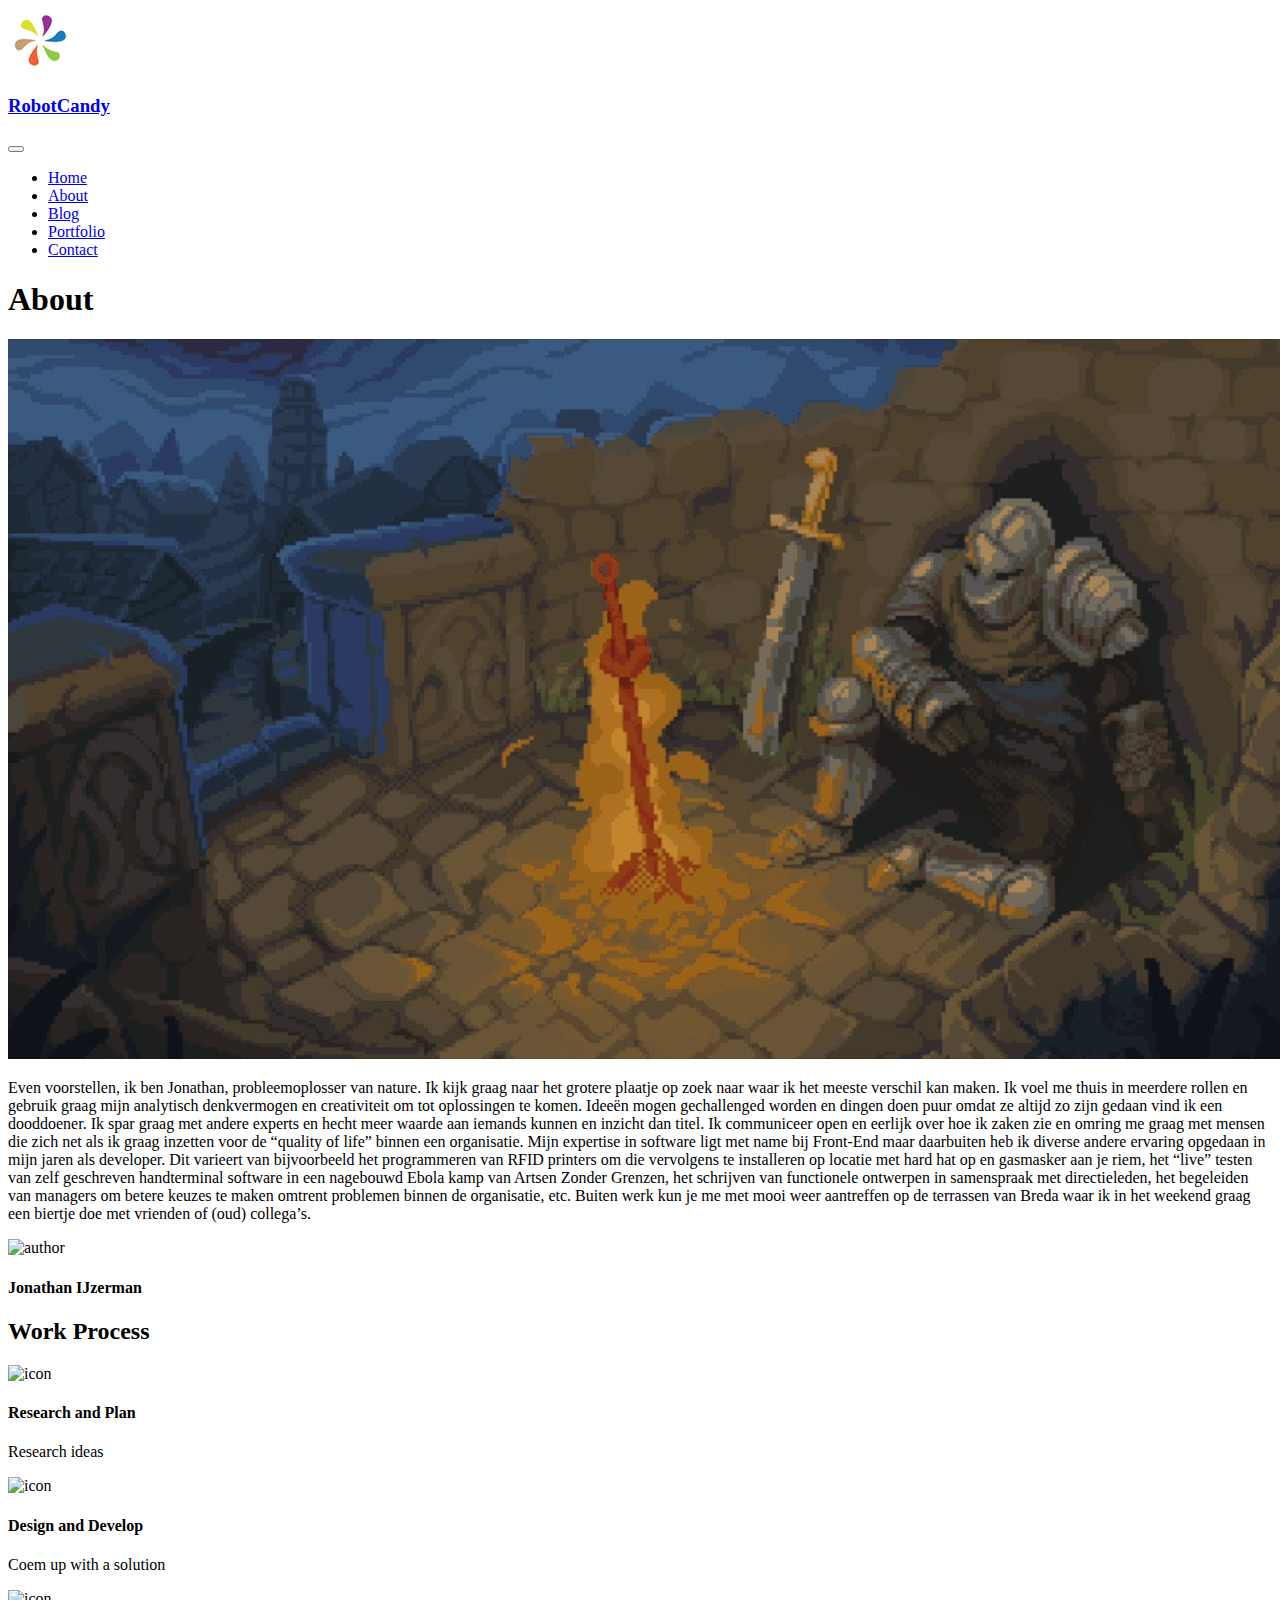
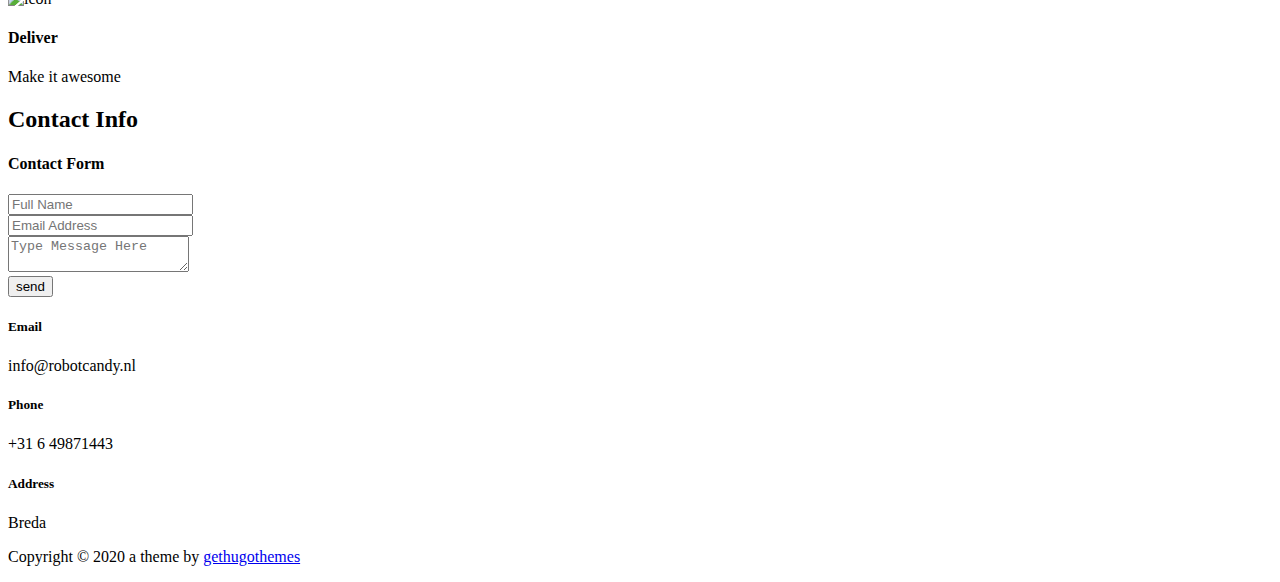
==== about/index.html @ bcb5dabf "Site again?" ====
<!DOCTYPE html>
<html lang="en-us"><head>
  <meta charset="utf-8">
  <title>About</title>
  <meta http-equiv="Content-Language" content="en">
  <!-- mobile responsive meta -->
  <meta name="viewport" content="width=device-width, initial-scale=1, maximum-scale=1">
  <meta name="description" content="About the owner">
  <meta name="author" content="Jonathan IJzerman">
  <meta name="generator" content="Hugo 0.82.0" />

  <style>
    :root{
      --primary-color:#ef1f62;
    }
  </style>

  <!-- plugins -->
  
  <link rel="stylesheet" href="https://RobotCandy.nl/plugins/bootstrap/bootstrap.min.css ">
  
  <link rel="stylesheet" href="https://RobotCandy.nl/plugins/slick/slick.css ">
  
  <link rel="stylesheet" href="https://RobotCandy.nl/plugins/themify-icons/themify-icons.css ">
  

  <!-- Main Stylesheet -->
  
  <link rel="stylesheet" href="https://RobotCandy.nl/css/style.min.css" media="screen">

  <!--Favicon-->
  <link rel="shortcut icon" href="https://RobotCandy.nl/images/favicon.png " type="image/x-icon">
  <link rel="icon" href="https://RobotCandy.nl/images/favicon.png " type="image/x-icon">

  
	<!-- Global Site Tag (gtag.js) - Google Analytics -->
	<script async src="https://www.googletagmanager.com/gtag/js?id=G-G30N3CFJ64"></script>
	<script>
	  window.dataLayer = window.dataLayer || [];
	  function gtag(){dataLayer.push(arguments);}
	  gtag('js', new Date());

	  gtag('config', 'G-G30N3CFJ64');
	</script>
	

</head><body>
<!-- preloader start -->
<div class="preloader">
  
  <img src="/images/preloader.gif " alt="preloader">
  
</div>
<!-- preloader end -->
<header class="navigation fixed-top">
  <nav class="navbar navbar-expand-lg navbar-dark">
    <a class="navbar-brand" href="https://RobotCandy.nl/">
      <h3 class="text-white font-tertiary">RobotCandy</h3>
      
    </a>
    <button class="navbar-toggler" type="button" data-toggle="collapse" data-target="#navigation"
      aria-controls="navigation" aria-expanded="false" aria-label="Toggle navigation">
      <span class="navbar-toggler-icon"></span>
    </button>

    <div class="collapse navbar-collapse text-center" id="navigation">
      <ul class="navbar-nav ml-auto">
        <li class="nav-item">
          <a class="nav-link" href="https://RobotCandy.nl/"> Home </a>
        </li>
        
        
        
        
        
        <li class="nav-item active">
          <a class="nav-link" href="https://RobotCandy.nl/about">About</a>
        </li>
        
        
        
        
        
        <li class="nav-item ">
          <a class="nav-link" href="https://RobotCandy.nl/blog">Blog</a>
        </li>
        
        
        
        
        
        <li class="nav-item ">
          <a class="nav-link" href="https://RobotCandy.nl/portfolio">Portfolio</a>
        </li>
        
        
        
        
        
        <li class="nav-item ">
          <a class="nav-link" href="https://RobotCandy.nl/contact">Contact</a>
        </li>
        
        
      </ul>
    </div>
  </nav>
</header>


<section class="page-title-alt bg-primary position-relative overflow-hidden">
  <div class="container">
    <div class="row">
      <div class="col-12">
        <h1 class="text-white font-tertiary">About</h1>
      </div>
    </div>
  </div>
  
  <img src="/images/custom/bonfire.jpg" alt="illustrations" style="object-fit: cover;"
    class="bg-shape-1 w-100">
  
</section>



<section class="section pt-5">
  <div class="container">
    <div class="row">
      <div class="col-md-8">
        <p>Even voorstellen, ik ben Jonathan, probleemoplosser van nature. Ik kijk graag naar het grotere plaatje op zoek naar waar ik het meeste verschil kan maken. Ik voel me thuis in meerdere rollen en gebruik graag mijn analytisch denkvermogen en creativiteit om tot oplossingen te komen. Ideeën mogen gechallenged worden en dingen doen puur omdat ze altijd zo zijn gedaan vind ik een dooddoener. Ik spar graag met andere experts en hecht meer waarde aan iemands kunnen en inzicht dan titel. Ik communiceer open en eerlijk over hoe ik zaken zie en omring me graag met mensen die zich net als ik graag inzetten voor de “quality of life” binnen een organisatie.
Mijn expertise in software ligt met name bij Front-End maar daarbuiten heb ik diverse andere ervaring opgedaan in mijn jaren als developer. Dit varieert van bijvoorbeeld het programmeren van RFID printers om die vervolgens te installeren op locatie met hard hat op en gasmasker aan je riem, het “live” testen van zelf geschreven handterminal software in een nagebouwd Ebola kamp van Artsen Zonder Grenzen, het schrijven van functionele ontwerpen in samenspraak met directieleden, het begeleiden van managers om betere keuzes te maken omtrent problemen binnen de organisatie, etc.
Buiten werk kun je me met mooi weer aantreffen op de terrassen van Breda waar ik in het weekend graag een biertje doe met vrienden of (oud) collega&rsquo;s.</p>

      </div>
      <div class="col-md-4 text-center drag-lg-top">
        <div class="shadow-down mb-4">
          <img src="https://RobotCandy.nl/images/about/me.png" alt="author"
            class="img-fluid w-100 rounded-lg border-thick border-white">
        </div>
        
        <h4>Jonathan IJzerman</h4>
      </div>
    </div>
  </div>
</section>





<section class="section">
  <div class="container">
    <div class="row justify-content-around">
      <div class="col-lg-12 text-center">
        <h2 class="section-title">Work Process</h2>
      </div>
      
      <div class="col-lg-3 col-md-4 text-center hover-shadow pt-3">
        <img src="https://RobotCandy.nl/images/icons/plan.png" class="mb-4" alt="icon">
        <h4 class="mb-4">Research and Plan</h4>
        <p>Research ideas</p>
      </div>
      
      <div class="col-lg-3 col-md-4 text-center hover-shadow pt-3">
        <img src="https://RobotCandy.nl/images/icons/design.png" class="mb-4" alt="icon">
        <h4 class="mb-4">Design and Develop</h4>
        <p>Coem up with a solution</p>
      </div>
      
      <div class="col-lg-3 col-md-4 text-center hover-shadow pt-3">
        <img src="https://RobotCandy.nl/images/icons/print.png" class="mb-4" alt="icon">
        <h4 class="mb-4">Deliver</h4>
        <p>Make it awesome</p>
      </div>
      
    </div>
  </div>
</section>












<section class="section section-on-footer" data-background="https://RobotCandy.nl/images/backgrounds/bg-dots.png">
  <div class="container">
    <div class="row">
      <div class="col-12 text-center">
        <h2 class="section-title">Contact Info</h2>
      </div>
      <div class="col-lg-8 mx-auto">
        <div class="bg-white rounded text-center p-5 shadow-down">
          <h4 class="mb-80">Contact Form</h4>
          <form action="#" method="POST" class="row">
            <div class="col-md-6">
              <input type="text" id="name" name="name" placeholder="Full Name" class="form-control px-0 mb-4">
            </div>
            <div class="col-md-6">
              <input type="email" id="email" name="email" placeholder="Email Address" class="form-control px-0 mb-4">
            </div>
            <div class="col-12">
              <textarea name="message" id="message" class="form-control px-0 mb-4"
                placeholder="Type Message Here"></textarea>
            </div>
            <div class="col-lg-6 col-10 mx-auto">
              <button class="btn btn-primary w-100">send</button>
            </div>
          </form>
        </div>
      </div>
    </div>
  </div>
</section>




<footer class="bg-dark footer-section">
  <div class="section">
    <div class="container">
      <div class="row">
        <div class="col-md-4">
          <h5 class="text-light">Email</h5>
          <p class="text-white paragraph-lg font-secondary">info@robotcandy.nl</p>
        </div>
        <div class="col-md-4">
          <h5 class="text-light">Phone</h5>
          <p class="text-white paragraph-lg font-secondary">&#43;31 6 49871443</p>
        </div>
        <div class="col-md-4">
          <h5 class="text-light">Address</h5>
          <p class="text-white paragraph-lg font-secondary">Breda</p>
        </div>
      </div>
    </div>
  </div>
  <div class="border-top text-center border-dark py-5">
    <p class="mb-0 text-light">Copyright © 2020 a theme by <a href="https://gethugothemes.com">gethugothemes</a></p>
  </div>
</footer>


<!-- Google Map API -->

<script src="https://maps.googleapis.com/maps/api/js?key=&amp;#038;types=%28cities%29&amp;#038;libraries=places&amp;#038;language=en"></script>


<!-- JS Plugins -->

<script src="https://RobotCandy.nl/plugins/jQuery/jquery.min.js"></script>

<script src="https://RobotCandy.nl/plugins/bootstrap/bootstrap.min.js"></script>

<script src="https://RobotCandy.nl/plugins/slick/slick.min.js"></script>

<script src="https://RobotCandy.nl/plugins/shuffle/shuffle.min.js"></script>

<script src="https://RobotCandy.nl/plugins/google-map/map.js"></script>


<!-- Main Script -->

<script src="https://RobotCandy.nl/js/script.min.js"></script>




<script src="https://cdnjs.cloudflare.com/ajax/libs/js-cookie/2.2.1/js.cookie.min.js"></script>
<div id="js-cookie-box" class="cookie-box cookie-box-hide">
	This site uses cookies. By continuing to use this website, you agree to their use. <span id="js-cookie-button" class="btn btn-sm btn-primary ml-2">I Accept</span>
</div>
<script>
	(function ($) {
		const cookieBox = document.getElementById('js-cookie-box');
		const cookieButton = document.getElementById('js-cookie-button');
		if (!Cookies.get('cookie-box')) {
			cookieBox.classList.remove('cookie-box-hide');
			cookieButton.onclick = function () {
				Cookies.set('cookie-box', true, {
					expires:  2 
				});
				cookieBox.classList.add('cookie-box-hide');
			};
		}
	})(jQuery);
</script>


<style>
.cookie-box {
  position: fixed;
  left: 0;
  right: 0;
  bottom: 0;
  text-align: center;
  z-index: 9999;
  padding: 1rem 2rem;
  background: rgb(71, 71, 71);
  transition: all .75s cubic-bezier(.19, 1, .22, 1);
  color: #fdfdfd;
}

.cookie-box-hide {
  display: none;
}
</style>
</body>

</html>
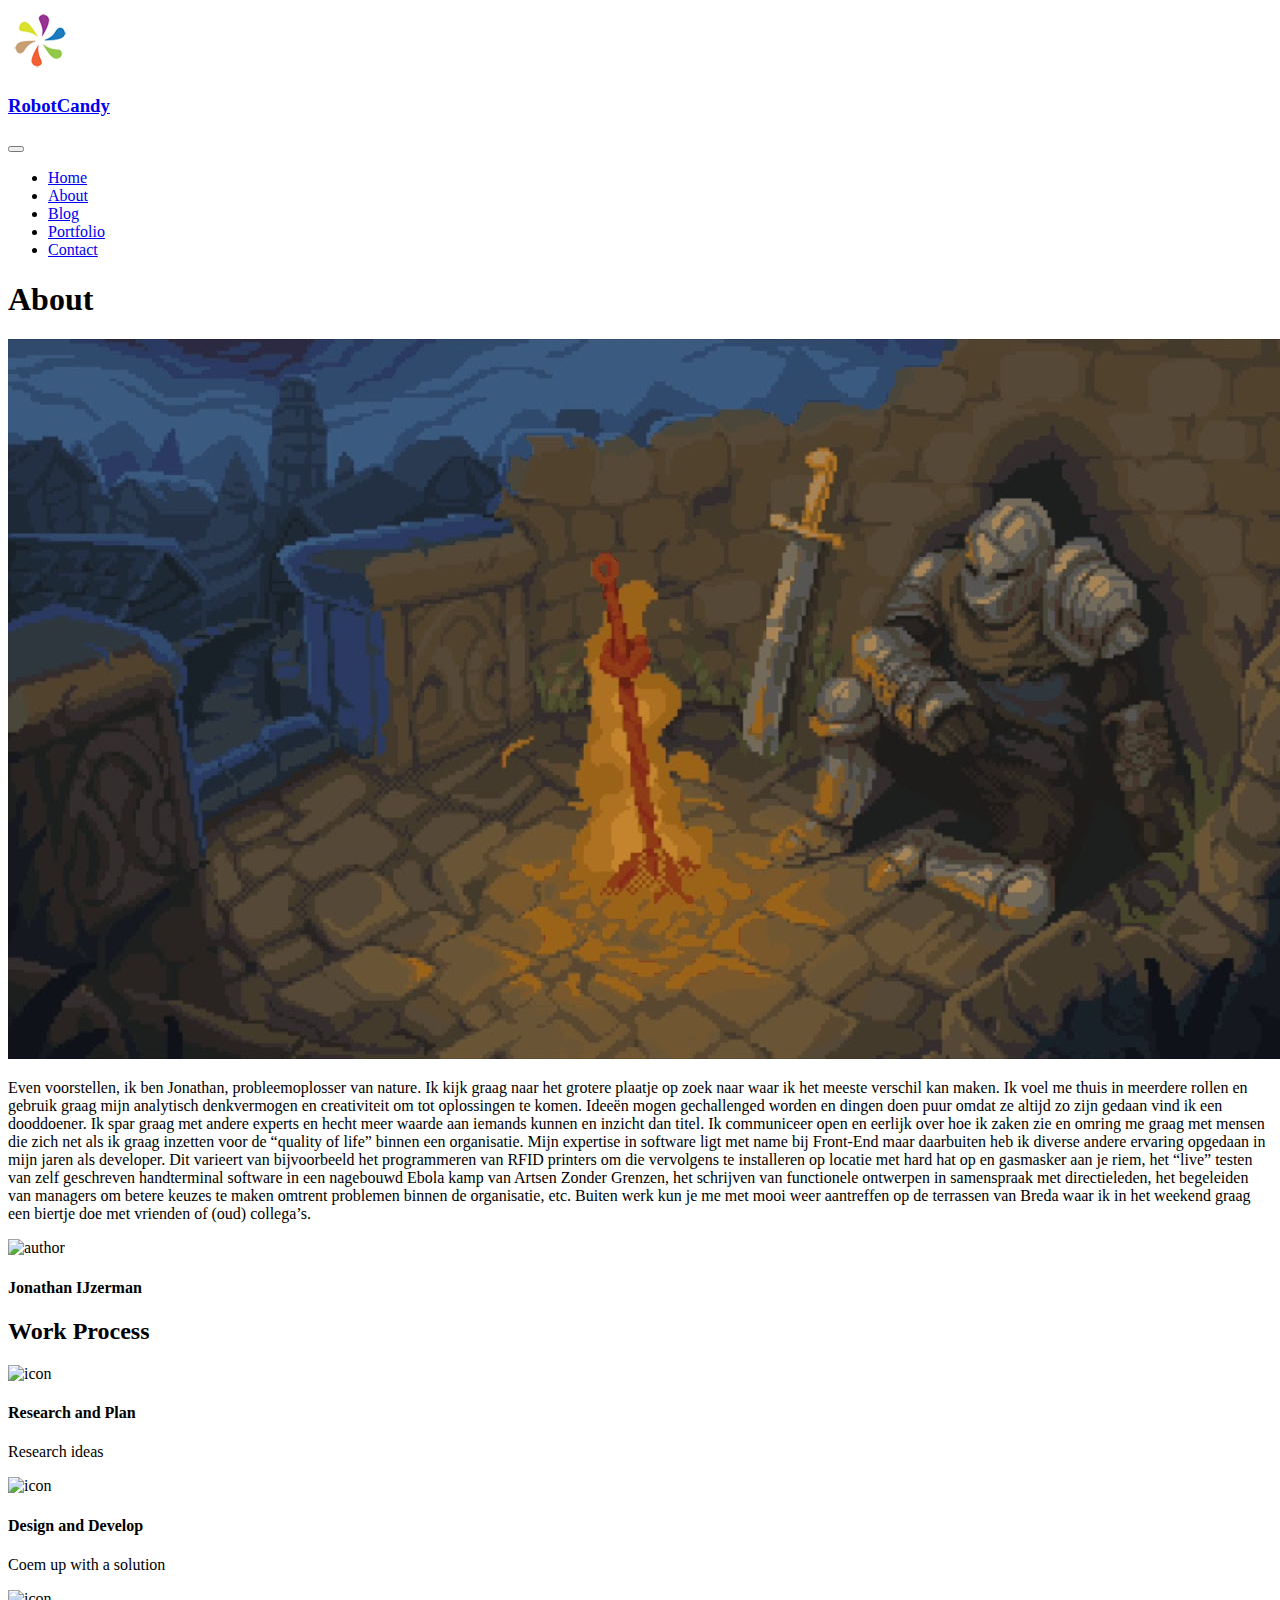
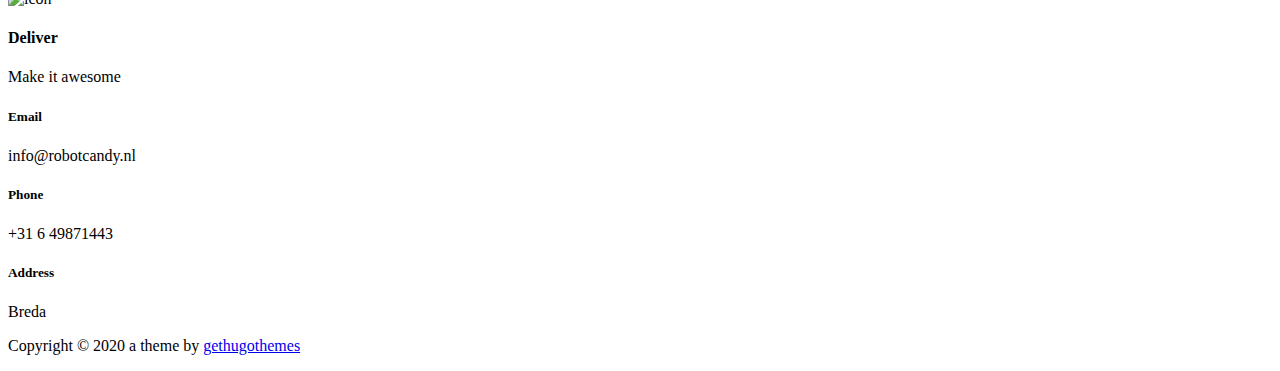
==== commit 84d5cbd8: "Website updates" ====
--- a/about/index.html
+++ b/about/index.html
@@ -7,7 +7,7 @@
   <meta name="viewport" content="width=device-width, initial-scale=1, maximum-scale=1">
   <meta name="description" content="About the owner">
   <meta name="author" content="Jonathan IJzerman">
-  <meta name="generator" content="Hugo 0.82.0" />
+  <meta name="generator" content="Hugo 0.83.0" />
 
   <style>
     :root{
@@ -189,38 +189,6 @@
 
 
 
-<section class="section section-on-footer" data-background="https://RobotCandy.nl/images/backgrounds/bg-dots.png">
-  <div class="container">
-    <div class="row">
-      <div class="col-12 text-center">
-        <h2 class="section-title">Contact Info</h2>
-      </div>
-      <div class="col-lg-8 mx-auto">
-        <div class="bg-white rounded text-center p-5 shadow-down">
-          <h4 class="mb-80">Contact Form</h4>
-          <form action="#" method="POST" class="row">
-            <div class="col-md-6">
-              <input type="text" id="name" name="name" placeholder="Full Name" class="form-control px-0 mb-4">
-            </div>
-            <div class="col-md-6">
-              <input type="email" id="email" name="email" placeholder="Email Address" class="form-control px-0 mb-4">
-            </div>
-            <div class="col-12">
-              <textarea name="message" id="message" class="form-control px-0 mb-4"
-                placeholder="Type Message Here"></textarea>
-            </div>
-            <div class="col-lg-6 col-10 mx-auto">
-              <button class="btn btn-primary w-100">send</button>
-            </div>
-          </form>
-        </div>
-      </div>
-    </div>
-  </div>
-</section>
-
-
-
 
 <footer class="bg-dark footer-section">
   <div class="section">
@@ -248,8 +216,6 @@
 
 
 <!-- Google Map API -->
-
-<script src="https://maps.googleapis.com/maps/api/js?key=&amp;#038;types=%28cities%29&amp;#038;libraries=places&amp;#038;language=en"></script>
 
 
 <!-- JS Plugins -->
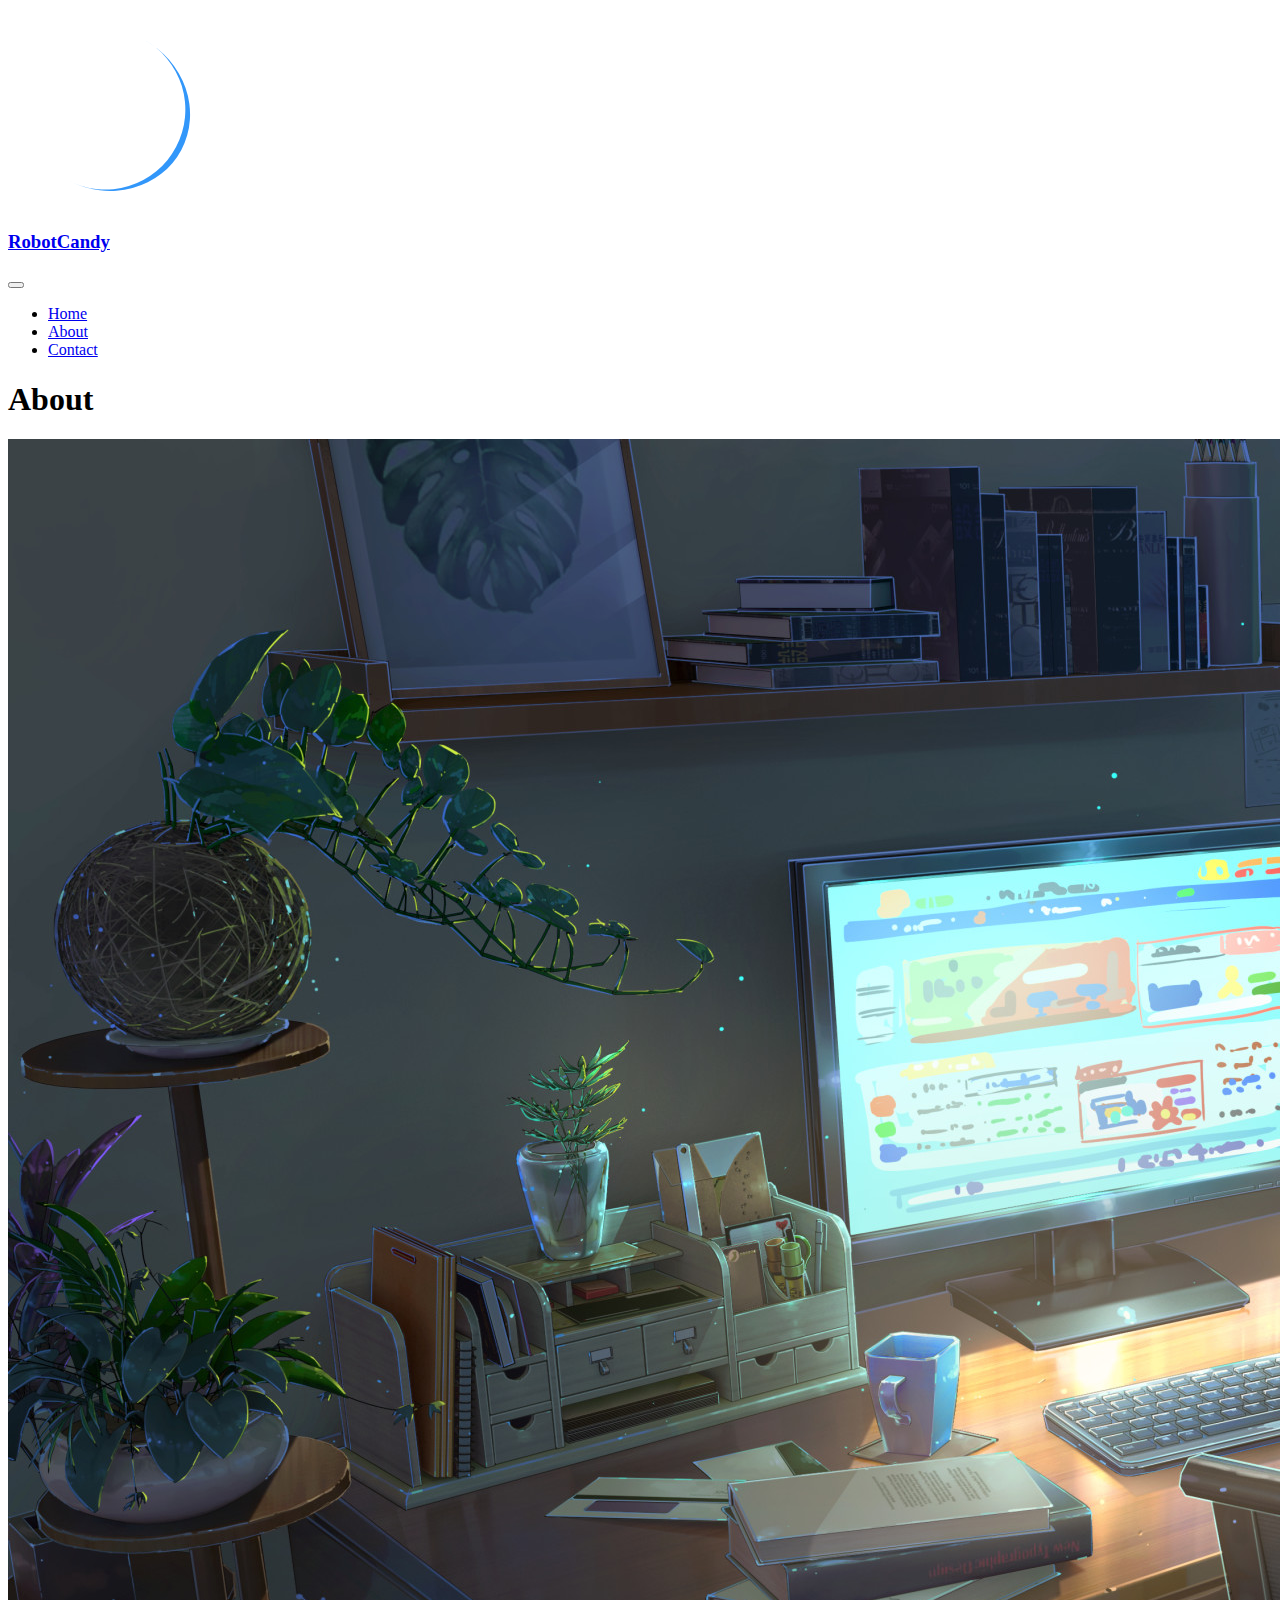
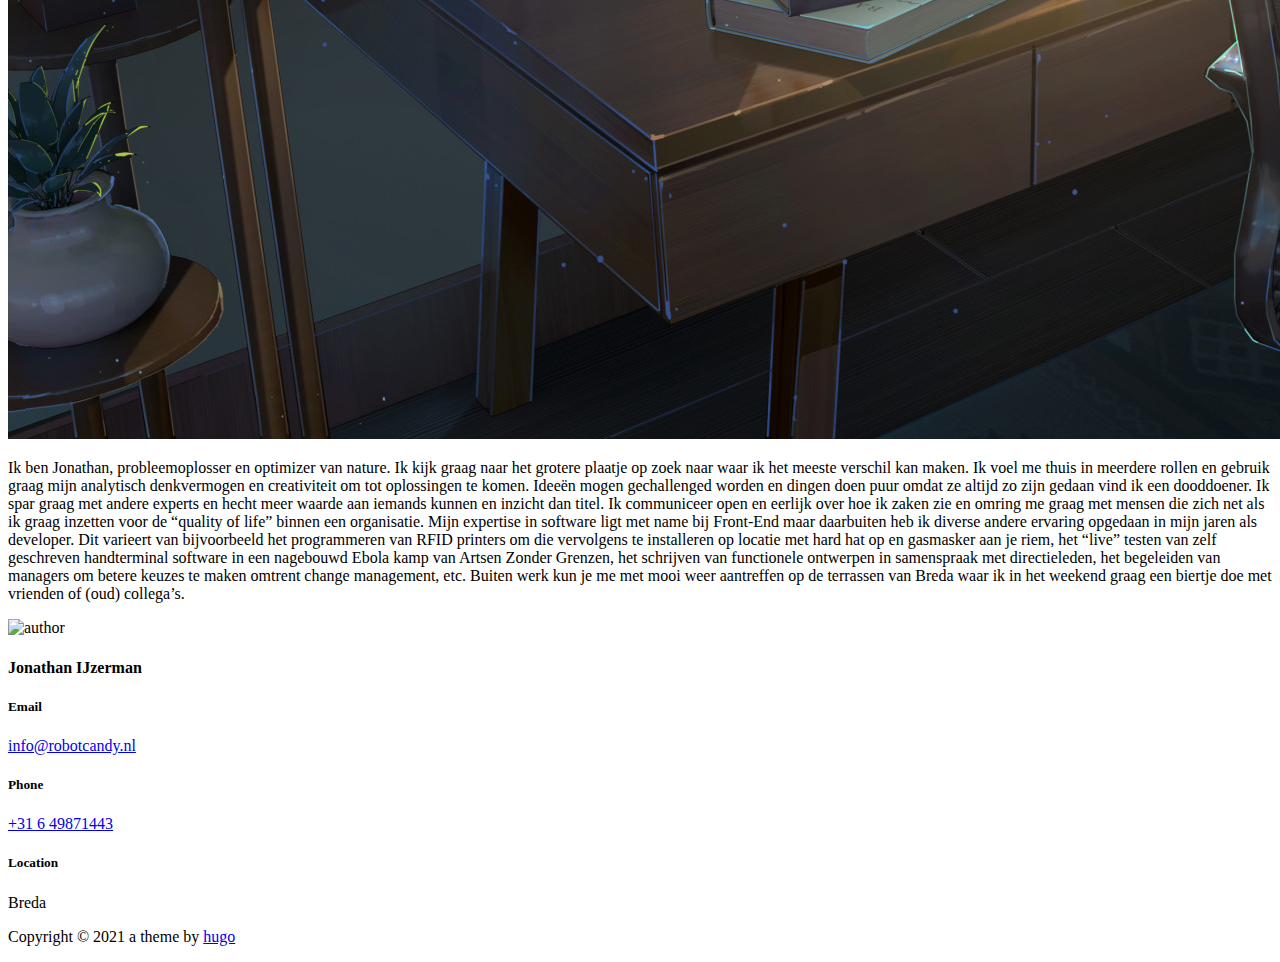
==== commit 43796535: "Content and image update" ====
--- a/about/index.html
+++ b/about/index.html
@@ -7,11 +7,11 @@
   <meta name="viewport" content="width=device-width, initial-scale=1, maximum-scale=1">
   <meta name="description" content="About the owner">
   <meta name="author" content="Jonathan IJzerman">
-  <meta name="generator" content="Hugo 0.83.0" />
+  <meta name="generator" content="Hugo 0.82.0" />
 
   <style>
     :root{
-      --primary-color:#ef1f62;
+      --primary-color:#3c3882;
     }
   </style>
 
@@ -82,22 +82,6 @@
         
         
         <li class="nav-item ">
-          <a class="nav-link" href="https://RobotCandy.nl/blog">Blog</a>
-        </li>
-        
-        
-        
-        
-        
-        <li class="nav-item ">
-          <a class="nav-link" href="https://RobotCandy.nl/portfolio">Portfolio</a>
-        </li>
-        
-        
-        
-        
-        
-        <li class="nav-item ">
           <a class="nav-link" href="https://RobotCandy.nl/contact">Contact</a>
         </li>
         
@@ -116,10 +100,10 @@
       </div>
     </div>
   </div>
-  
-  <img src="/images/custom/bonfire.jpg" alt="illustrations" style="object-fit: cover;"
+
+  <img src="/images/backgrounds/office.jpg" alt="illustrations" style="object-fit: cover;"
     class="bg-shape-1 w-100">
-  
+
 </section>
 
 
@@ -128,8 +112,8 @@
   <div class="container">
     <div class="row">
       <div class="col-md-8">
-        <p>Even voorstellen, ik ben Jonathan, probleemoplosser van nature. Ik kijk graag naar het grotere plaatje op zoek naar waar ik het meeste verschil kan maken. Ik voel me thuis in meerdere rollen en gebruik graag mijn analytisch denkvermogen en creativiteit om tot oplossingen te komen. Ideeën mogen gechallenged worden en dingen doen puur omdat ze altijd zo zijn gedaan vind ik een dooddoener. Ik spar graag met andere experts en hecht meer waarde aan iemands kunnen en inzicht dan titel. Ik communiceer open en eerlijk over hoe ik zaken zie en omring me graag met mensen die zich net als ik graag inzetten voor de “quality of life” binnen een organisatie.
-Mijn expertise in software ligt met name bij Front-End maar daarbuiten heb ik diverse andere ervaring opgedaan in mijn jaren als developer. Dit varieert van bijvoorbeeld het programmeren van RFID printers om die vervolgens te installeren op locatie met hard hat op en gasmasker aan je riem, het “live” testen van zelf geschreven handterminal software in een nagebouwd Ebola kamp van Artsen Zonder Grenzen, het schrijven van functionele ontwerpen in samenspraak met directieleden, het begeleiden van managers om betere keuzes te maken omtrent problemen binnen de organisatie, etc.
+        <p>Ik ben Jonathan, probleemoplosser en optimizer van nature. Ik kijk graag naar het grotere plaatje op zoek naar waar ik het meeste verschil kan maken. Ik voel me thuis in meerdere rollen en gebruik graag mijn analytisch denkvermogen en creativiteit om tot oplossingen te komen. Ideeën mogen gechallenged worden en dingen doen puur omdat ze altijd zo zijn gedaan vind ik een dooddoener. Ik spar graag met andere experts en hecht meer waarde aan iemands kunnen en inzicht dan titel. Ik communiceer open en eerlijk over hoe ik zaken zie en omring me graag met mensen die zich net als ik graag inzetten voor de “quality of life” binnen een organisatie.
+Mijn expertise in software ligt met name bij Front-End maar daarbuiten heb ik diverse andere ervaring opgedaan in mijn jaren als developer. Dit varieert van bijvoorbeeld het programmeren van RFID printers om die vervolgens te installeren op locatie met hard hat op en gasmasker aan je riem, het “live” testen van zelf geschreven handterminal software in een nagebouwd Ebola kamp van Artsen Zonder Grenzen, het schrijven van functionele ontwerpen in samenspraak met directieleden, het begeleiden van managers om betere keuzes te maken omtrent change management, etc.
 Buiten werk kun je me met mooi weer aantreffen op de terrassen van Breda waar ik in het weekend graag een biertje doe met vrienden of (oud) collega&rsquo;s.</p>
 
       </div>
@@ -146,37 +130,6 @@
 </section>
 
 
-
-
-
-<section class="section">
-  <div class="container">
-    <div class="row justify-content-around">
-      <div class="col-lg-12 text-center">
-        <h2 class="section-title">Work Process</h2>
-      </div>
-      
-      <div class="col-lg-3 col-md-4 text-center hover-shadow pt-3">
-        <img src="https://RobotCandy.nl/images/icons/plan.png" class="mb-4" alt="icon">
-        <h4 class="mb-4">Research and Plan</h4>
-        <p>Research ideas</p>
-      </div>
-      
-      <div class="col-lg-3 col-md-4 text-center hover-shadow pt-3">
-        <img src="https://RobotCandy.nl/images/icons/design.png" class="mb-4" alt="icon">
-        <h4 class="mb-4">Design and Develop</h4>
-        <p>Coem up with a solution</p>
-      </div>
-      
-      <div class="col-lg-3 col-md-4 text-center hover-shadow pt-3">
-        <img src="https://RobotCandy.nl/images/icons/print.png" class="mb-4" alt="icon">
-        <h4 class="mb-4">Deliver</h4>
-        <p>Make it awesome</p>
-      </div>
-      
-    </div>
-  </div>
-</section>
 
 
 
@@ -196,21 +149,21 @@
       <div class="row">
         <div class="col-md-4">
           <h5 class="text-light">Email</h5>
-          <p class="text-white paragraph-lg font-secondary">info@robotcandy.nl</p>
+          <p class="text-white paragraph-lg font-secondary"><a href="mailto:info@robotcandy.nl">info@robotcandy.nl</a></p>
         </div>
         <div class="col-md-4">
           <h5 class="text-light">Phone</h5>
-          <p class="text-white paragraph-lg font-secondary">&#43;31 6 49871443</p>
+          <p class="text-white paragraph-lg font-secondary"><a href="tel:&#43;31%206%2049871443">&#43;31 6 49871443</a></p>
         </div>
         <div class="col-md-4">
-          <h5 class="text-light">Address</h5>
+          <h5 class="text-light">Location</h5>
           <p class="text-white paragraph-lg font-secondary">Breda</p>
         </div>
       </div>
     </div>
   </div>
   <div class="border-top text-center border-dark py-5">
-    <p class="mb-0 text-light">Copyright © 2020 a theme by <a href="https://gethugothemes.com">gethugothemes</a></p>
+    <p class="mb-0 text-light">Copyright © 2021 a theme by <a href="https://gethugothemes.com">hugo</a></p>
   </div>
 </footer>
 
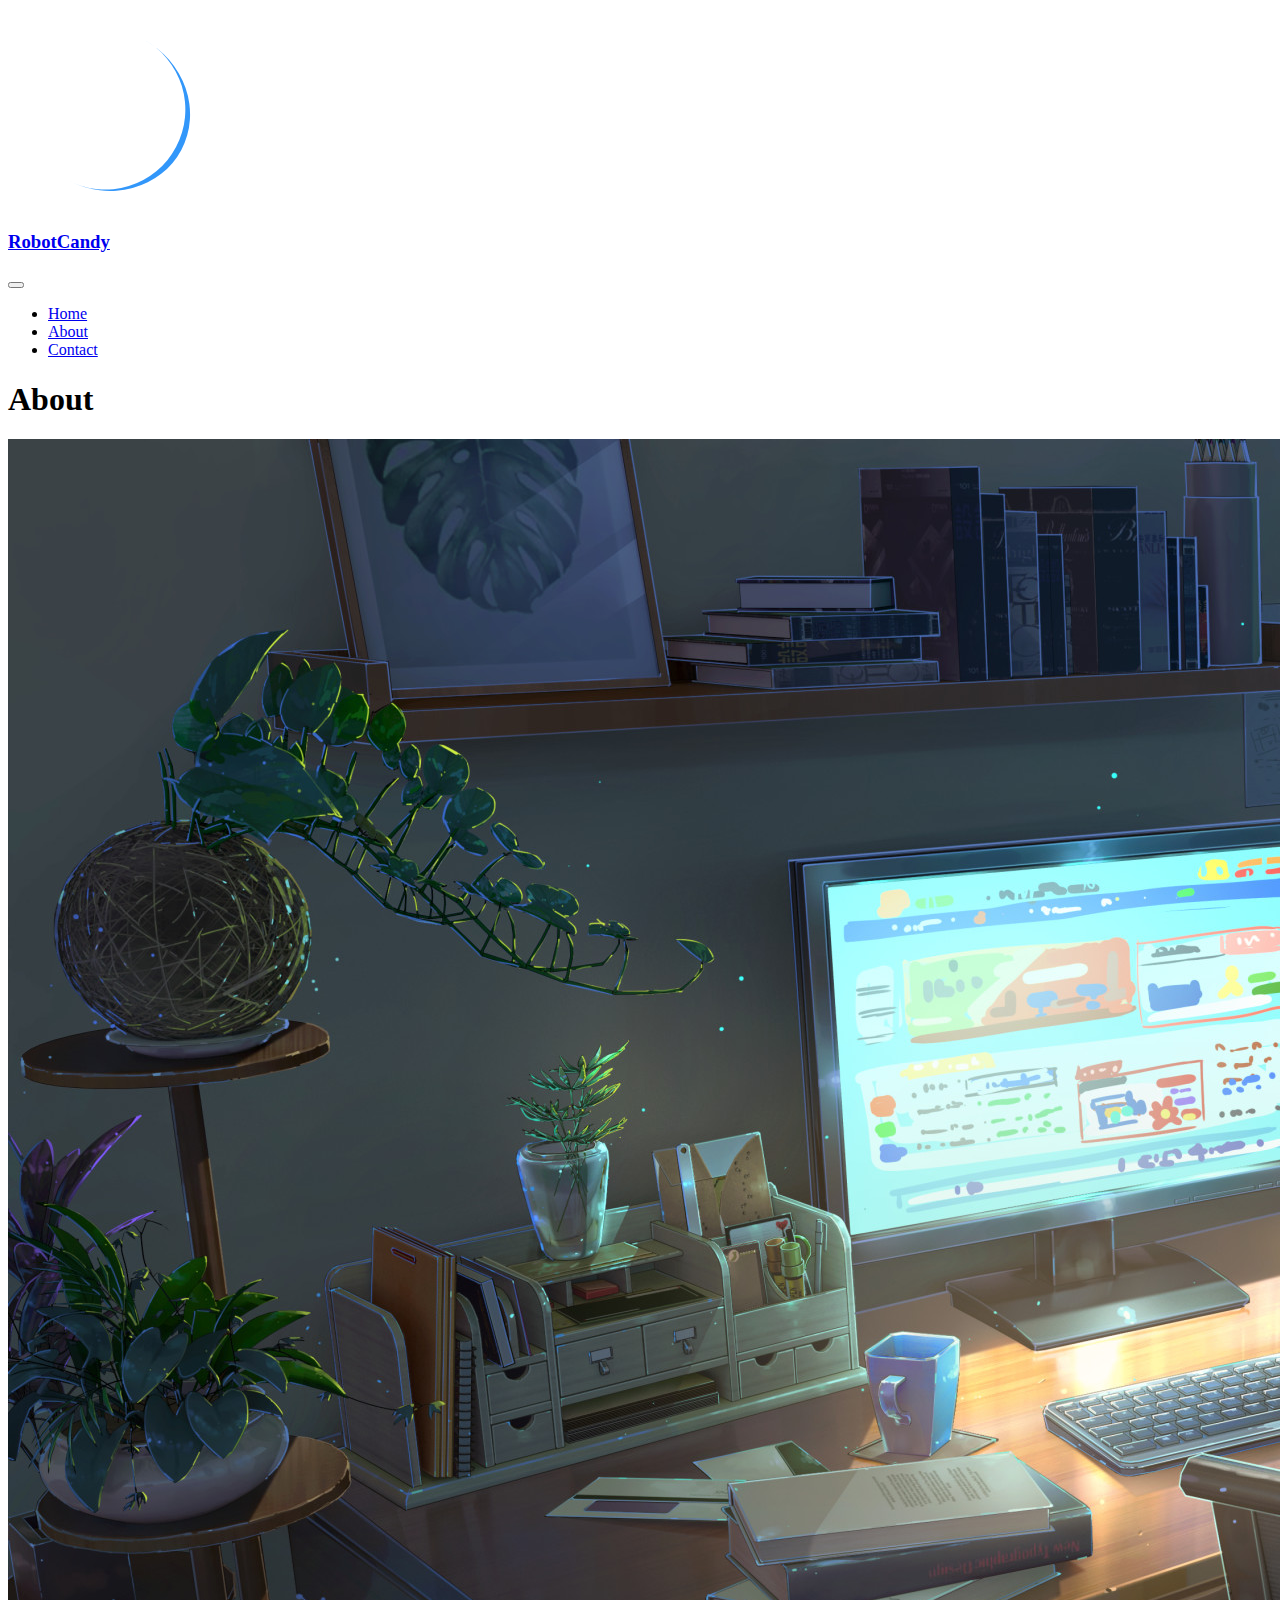
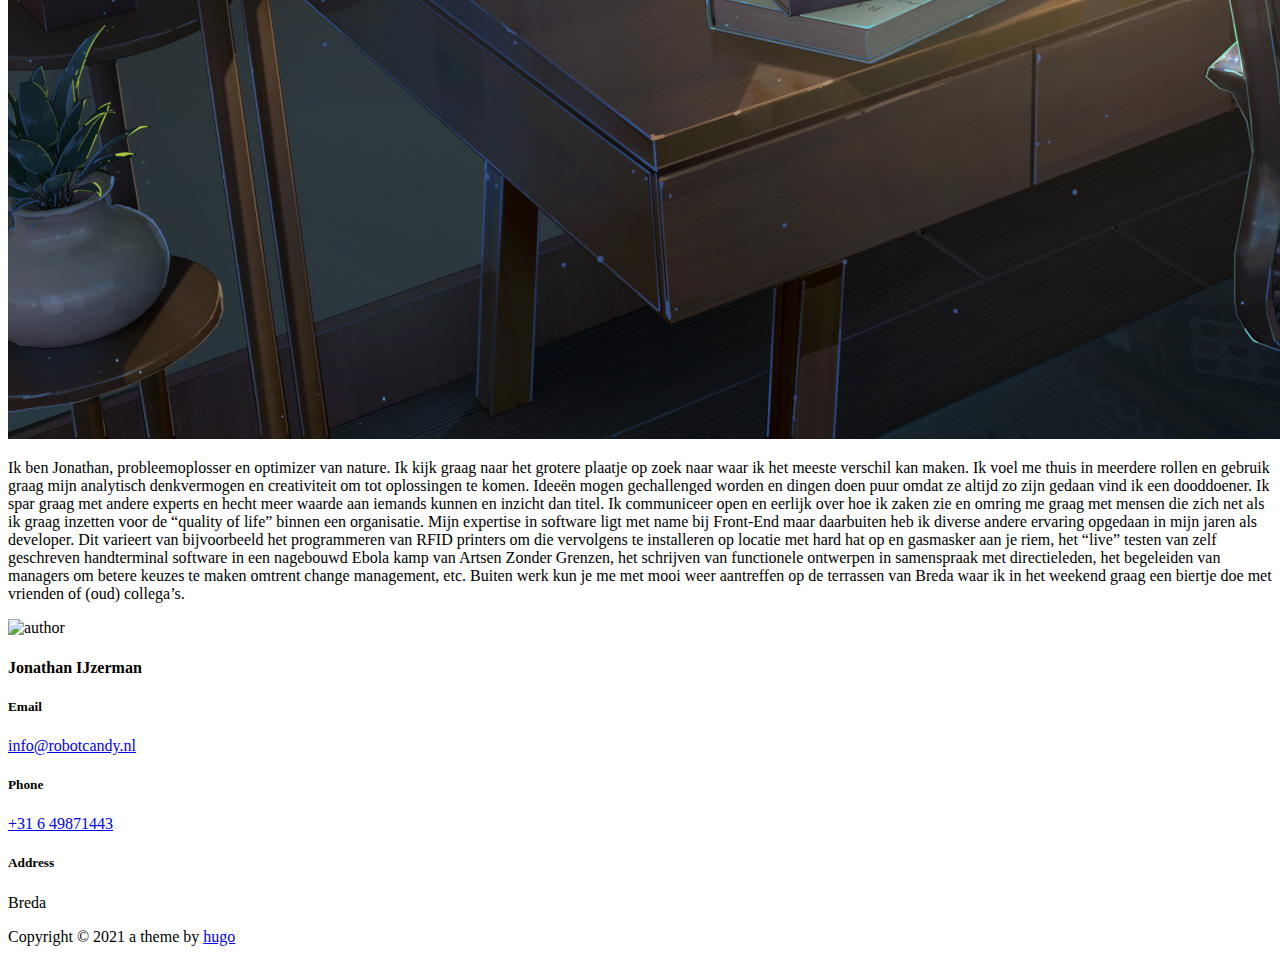
==== commit fff81cac: "Theme fix" ====
--- a/about/index.html
+++ b/about/index.html
@@ -156,13 +156,13 @@
           <p class="text-white paragraph-lg font-secondary"><a href="tel:&#43;31%206%2049871443">&#43;31 6 49871443</a></p>
         </div>
         <div class="col-md-4">
-          <h5 class="text-light">Location</h5>
+          <h5 class="text-light">Address</h5>
           <p class="text-white paragraph-lg font-secondary">Breda</p>
         </div>
       </div>
     </div>
   </div>
-  <div class="border-top text-center border-dark py-5">
+  <div class="footer-bottom border-top text-center border-dark py-5">
     <p class="mb-0 text-light">Copyright © 2021 a theme by <a href="https://gethugothemes.com">hugo</a></p>
   </div>
 </footer>
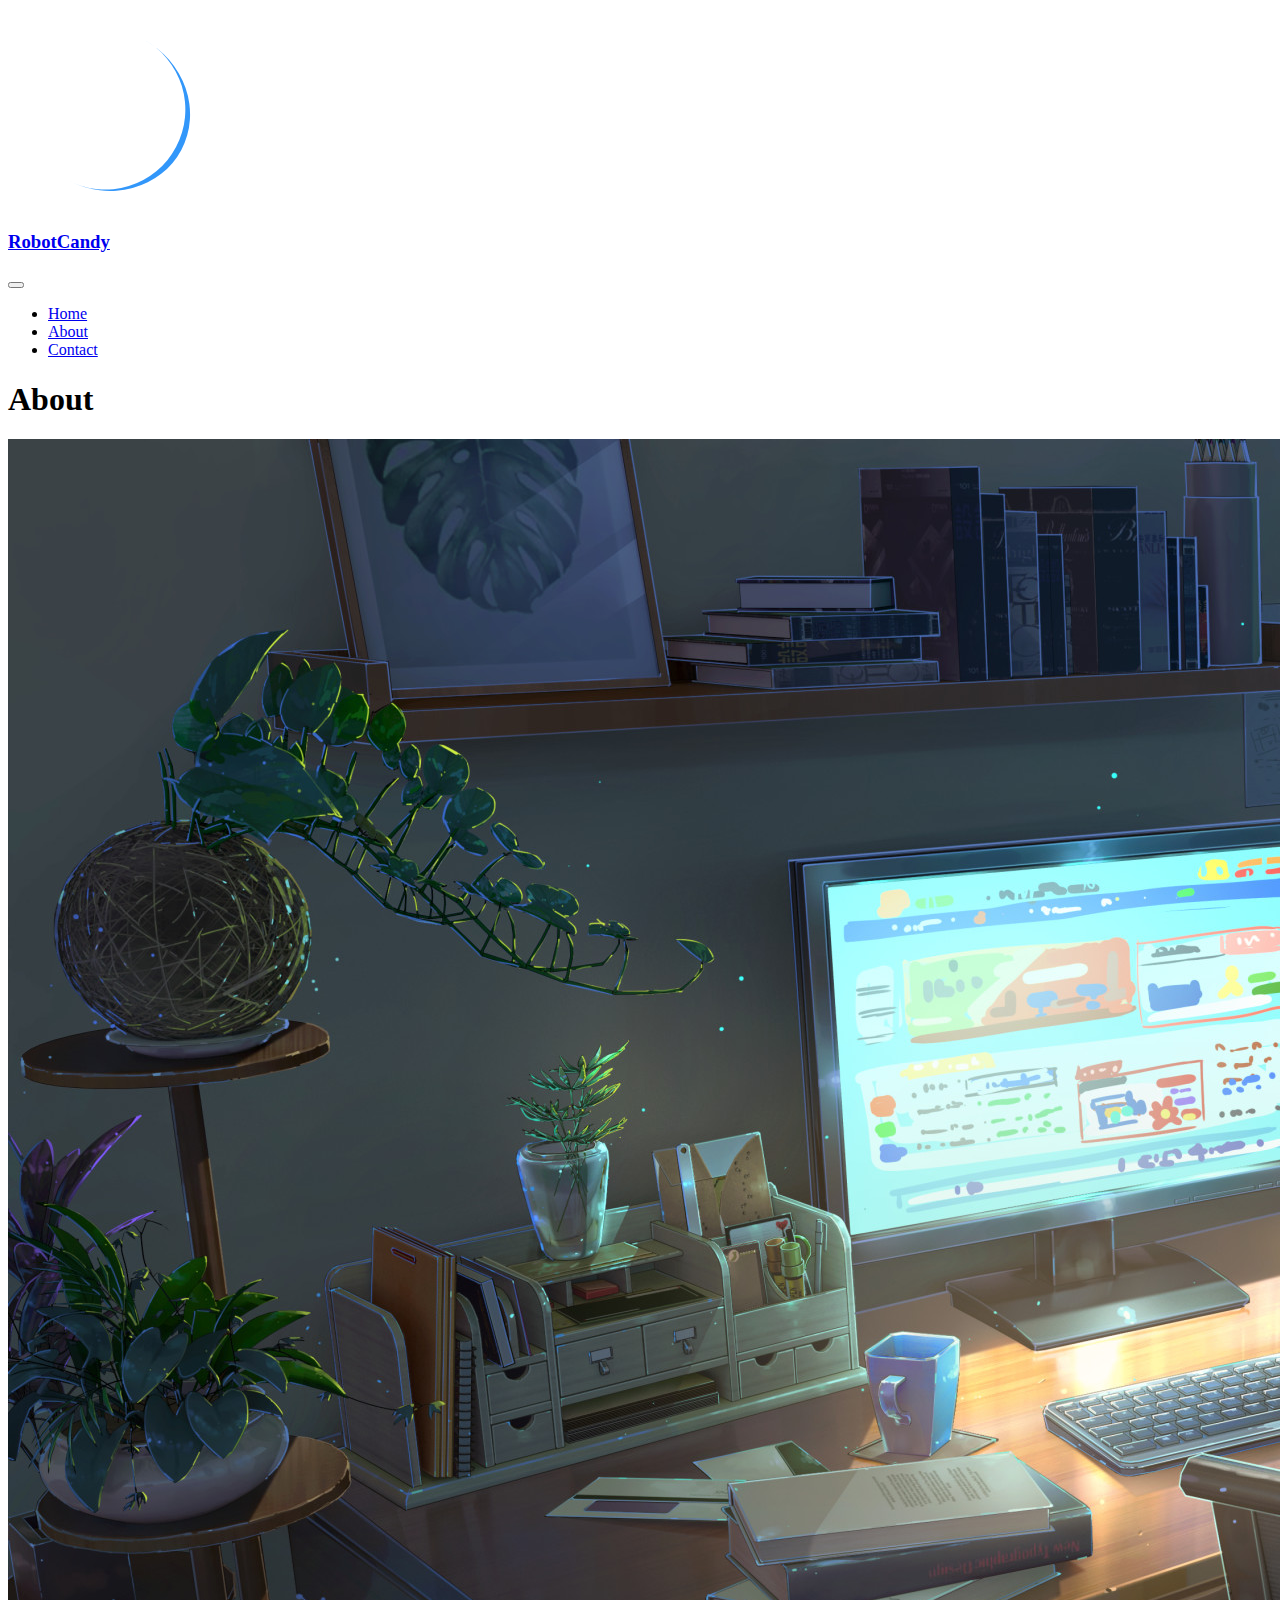
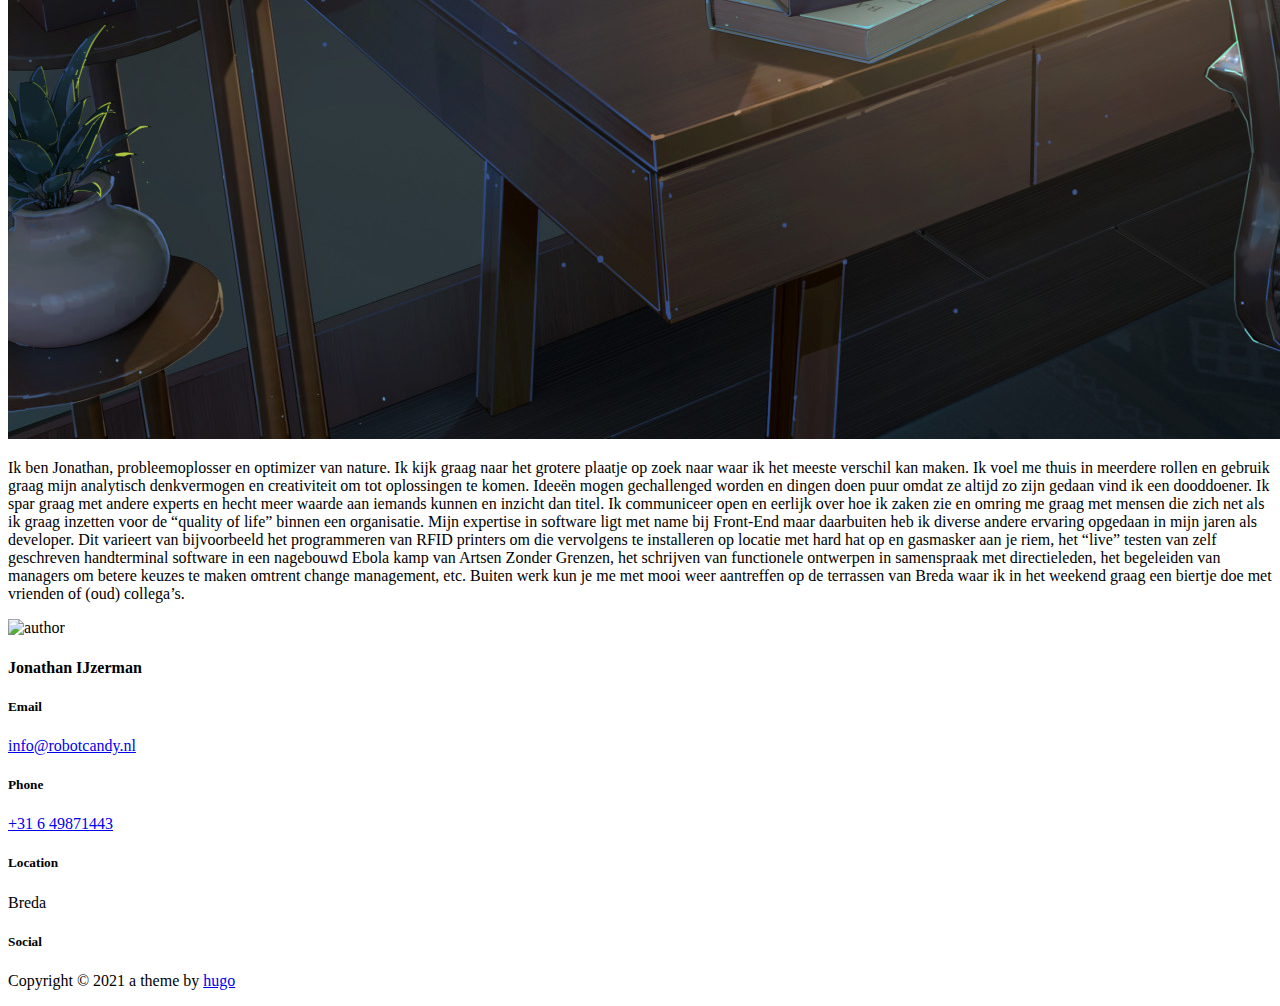
==== commit 13fee33b: "Moved socials to footer" ====
--- a/about/index.html
+++ b/about/index.html
@@ -7,11 +7,12 @@
   <meta name="viewport" content="width=device-width, initial-scale=1, maximum-scale=1">
   <meta name="description" content="About the owner">
   <meta name="author" content="Jonathan IJzerman">
-  <meta name="generator" content="Hugo 0.82.0" />
+  <meta name="generator" content="Hugo 0.83.0" />
 
   <style>
-    :root{
-      --primary-color:#3c3882;
+    :root {
+      --primary-color: #3c3882;
+      --background-image: url(/images/backgrounds/city.png);
     }
   </style>
 
@@ -31,6 +32,13 @@
   <!--Favicon-->
   <link rel="shortcut icon" href="https://RobotCandy.nl/images/favicon.png " type="image/x-icon">
   <link rel="icon" href="https://RobotCandy.nl/images/favicon.png " type="image/x-icon">
+
+  <!--Custom CSS-->
+  <link rel="stylesheet" href="https://RobotCandy.nl/css/overrides.css">
+  
+
+  <!--Custom JS-->
+  
 
   
 	<!-- Global Site Tag (gtag.js) - Google Analytics -->
@@ -43,7 +51,6 @@
 	  gtag('config', 'G-G30N3CFJ64');
 	</script>
 	
-
 </head><body>
 <!-- preloader start -->
 <div class="preloader">
@@ -147,17 +154,33 @@
   <div class="section">
     <div class="container">
       <div class="row">
-        <div class="col-md-4">
+        <div class="col-md-3">
           <h5 class="text-light">Email</h5>
-          <p class="text-white paragraph-lg font-secondary"><a href="mailto:info@robotcandy.nl">info@robotcandy.nl</a></p>
-        </div>
-        <div class="col-md-4">
+          <p class="text-white paragraph-lg font-secondary"><a
+              href="mailto:info@robotcandy.nl">info@robotcandy.nl</a></p>
+        </div>
+        <div class="col-md-3">
           <h5 class="text-light">Phone</h5>
-          <p class="text-white paragraph-lg font-secondary"><a href="tel:&#43;31%206%2049871443">&#43;31 6 49871443</a></p>
-        </div>
-        <div class="col-md-4">
-          <h5 class="text-light">Address</h5>
+          <p class="text-white paragraph-lg font-secondary"><a
+              href="tel:&#43;31%206%2049871443">&#43;31 6 49871443</a></p>
+        </div>
+        <div class="col-md-3">
+          <h5 class="text-light">Location</h5>
           <p class="text-white paragraph-lg font-secondary">Breda</p>
+        </div>
+        <div class="col-md-3">
+          <h5 class="text-light">Social</h5>
+          <p class="text-white paragraph-lg font-secondary">
+            
+            
+            <a class="text-white" href="https://www.linkedin.com/in/jonathanijzerman/"><i class="ti-linkedin"></i></a>
+            
+            <a class="text-white" href="https://stackoverflow.com/users/2407212/jonathan?tab=profile"><i class="ti-stack-overflow"></i></a>
+            
+            <a class="text-white" href="https://github.com/Jonathan-Ironman"><i class="ti-github"></i></a>
+            
+            
+          </p>
         </div>
       </div>
     </div>
@@ -203,7 +226,7 @@
 			cookieBox.classList.remove('cookie-box-hide');
 			cookieButton.onclick = function () {
 				Cookies.set('cookie-box', true, {
-					expires:  2 
+					expires:  7 
 				});
 				cookieBox.classList.add('cookie-box-hide');
 			};
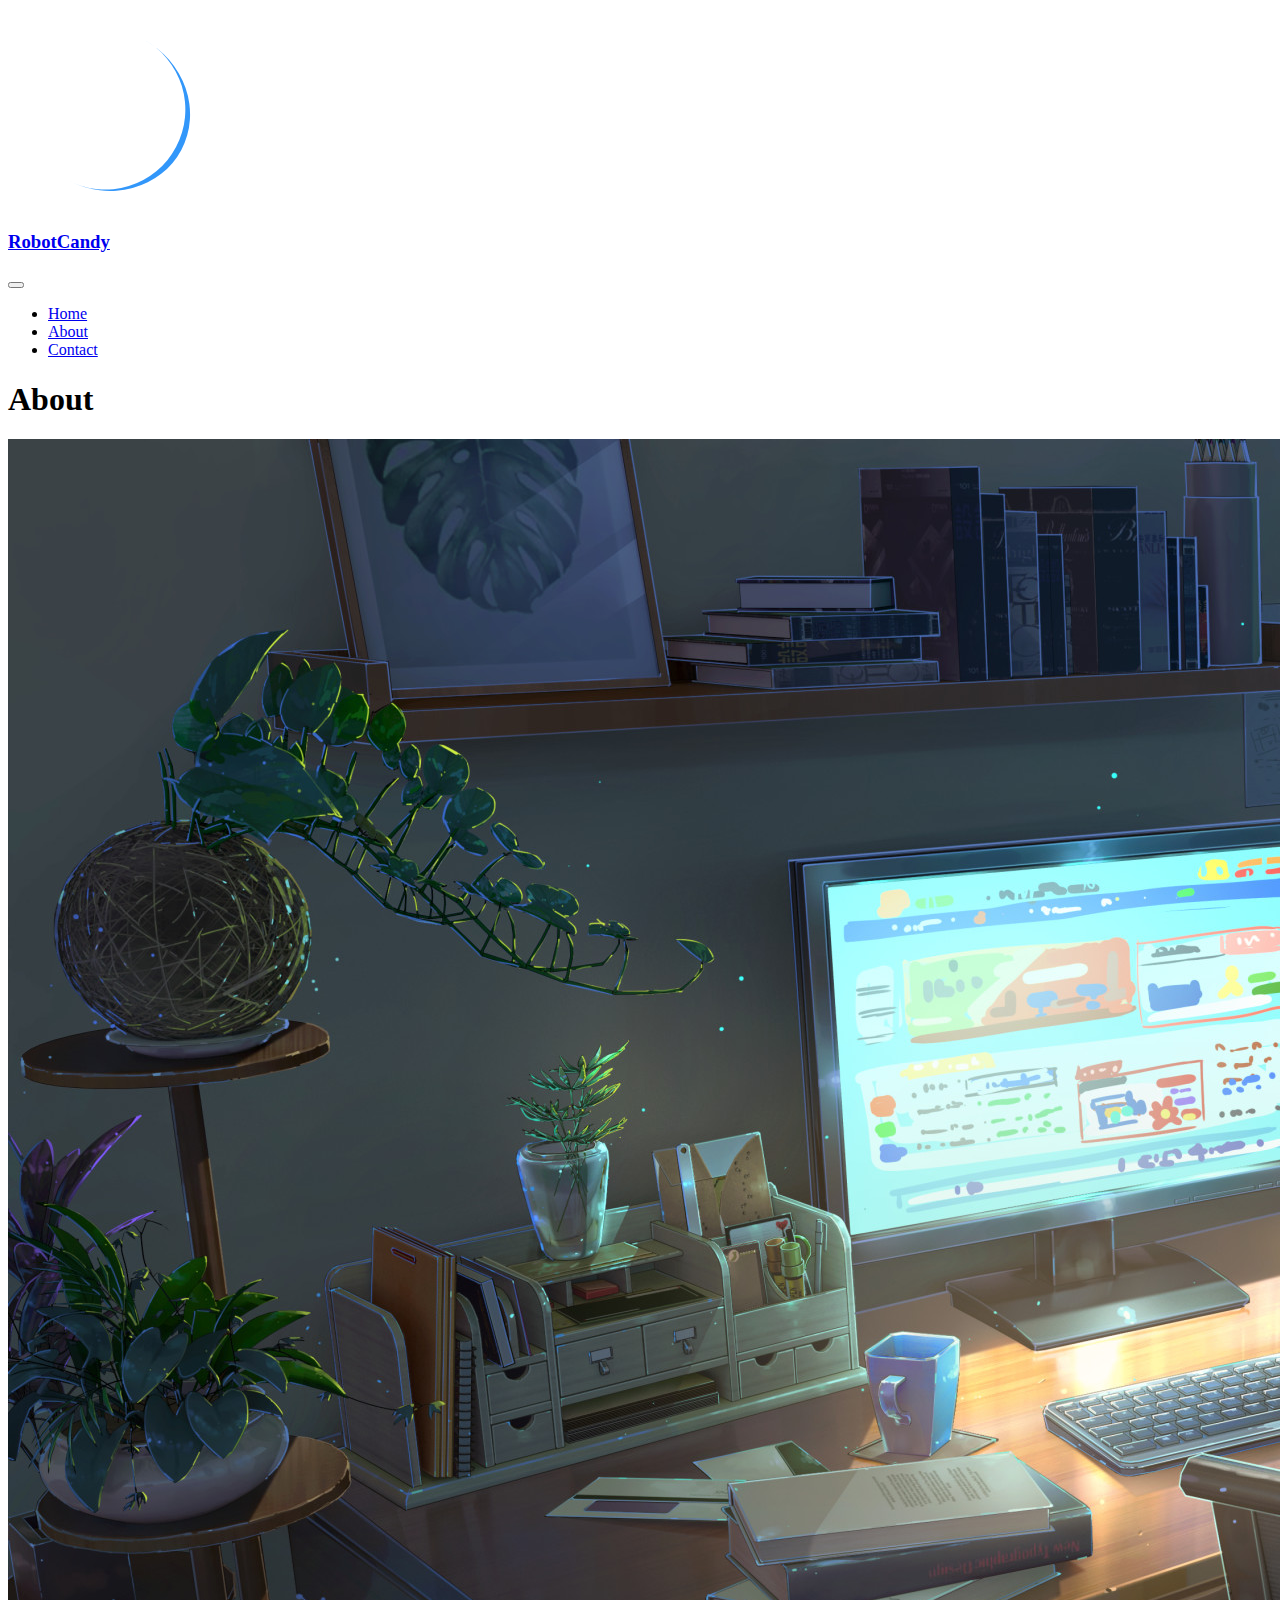
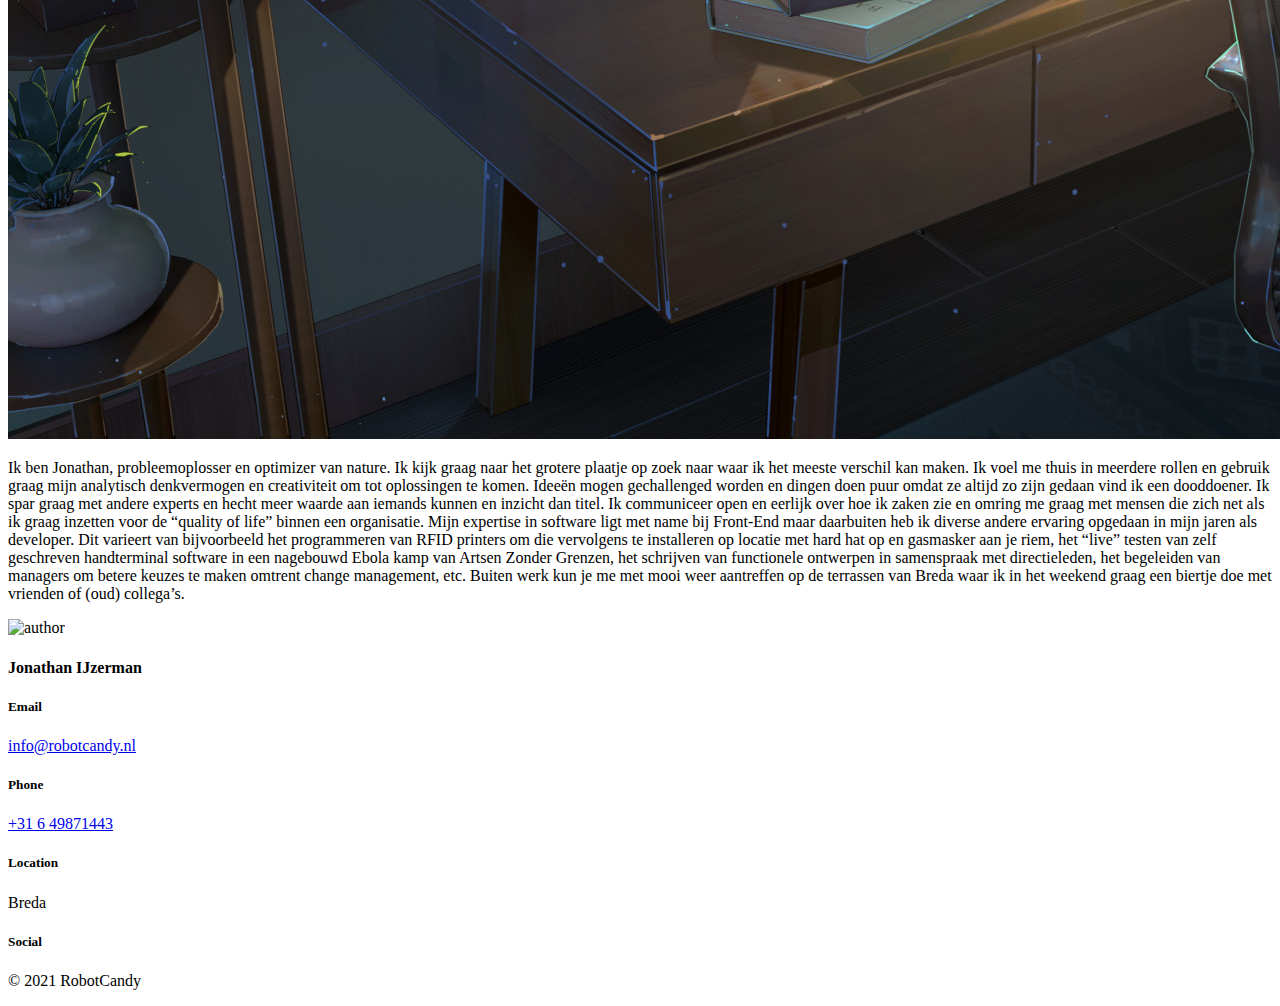
==== commit 71443021: "retry submodule weirdness" ====
--- a/about/index.html
+++ b/about/index.html
@@ -1,18 +1,14 @@
 <!DOCTYPE html>
 <html lang="en-us"><head>
   <meta charset="utf-8">
-  <title>About</title>
+  <meta name="viewport" content="width=device-width, initial-scale=1, maximum-scale=1">
   <meta http-equiv="Content-Language" content="en">
-  <!-- mobile responsive meta -->
-  <meta name="viewport" content="width=device-width, initial-scale=1, maximum-scale=1">
-  <meta name="description" content="About the owner">
-  <meta name="author" content="Jonathan IJzerman">
-  <meta name="generator" content="Hugo 0.83.0" />
+  <meta name="generator" content="Hugo 0.134.0">
 
   <style>
     :root {
       --primary-color: #3c3882;
-      --background-image: url(/images/backgrounds/city.png);
+      --main-background-image: url(/images/backgrounds/city.png);
     }
   </style>
 
@@ -39,6 +35,46 @@
 
   <!--Custom JS-->
   
+
+  
+
+
+
+
+
+
+
+
+
+
+  
+<title>About | RobotCandy</title>
+
+
+<meta name="description"
+    content="About the owner">
+<meta name="author" content="Jonathan IJzerman">
+
+
+<meta property="og:title"
+    content="About | RobotCandy">
+<meta property="og:description"
+    content="About the owner">
+<meta property="og:type" content="website">
+<meta property="og:url" content="https://RobotCandy.nl/about/">
+
+
+<meta name="twitter:card" content="summary">
+<meta name="twitter:title"
+    content="About | RobotCandy">
+<meta name="twitter:description"
+    content="About the owner">
+
+
+<link rel="canonical" href="https://RobotCandy.nl/about/">
+  
+<link rel="manifest" href="/manifest.json">
+
 
   
 	<!-- Global Site Tag (gtag.js) - Google Analytics -->
@@ -186,7 +222,7 @@
     </div>
   </div>
   <div class="footer-bottom border-top text-center border-dark py-5">
-    <p class="mb-0 text-light">Copyright © 2021 a theme by <a href="https://gethugothemes.com">hugo</a></p>
+    <p class="mb-0 text-light">© 2021 RobotCandy</p>
   </div>
 </footer>
 
